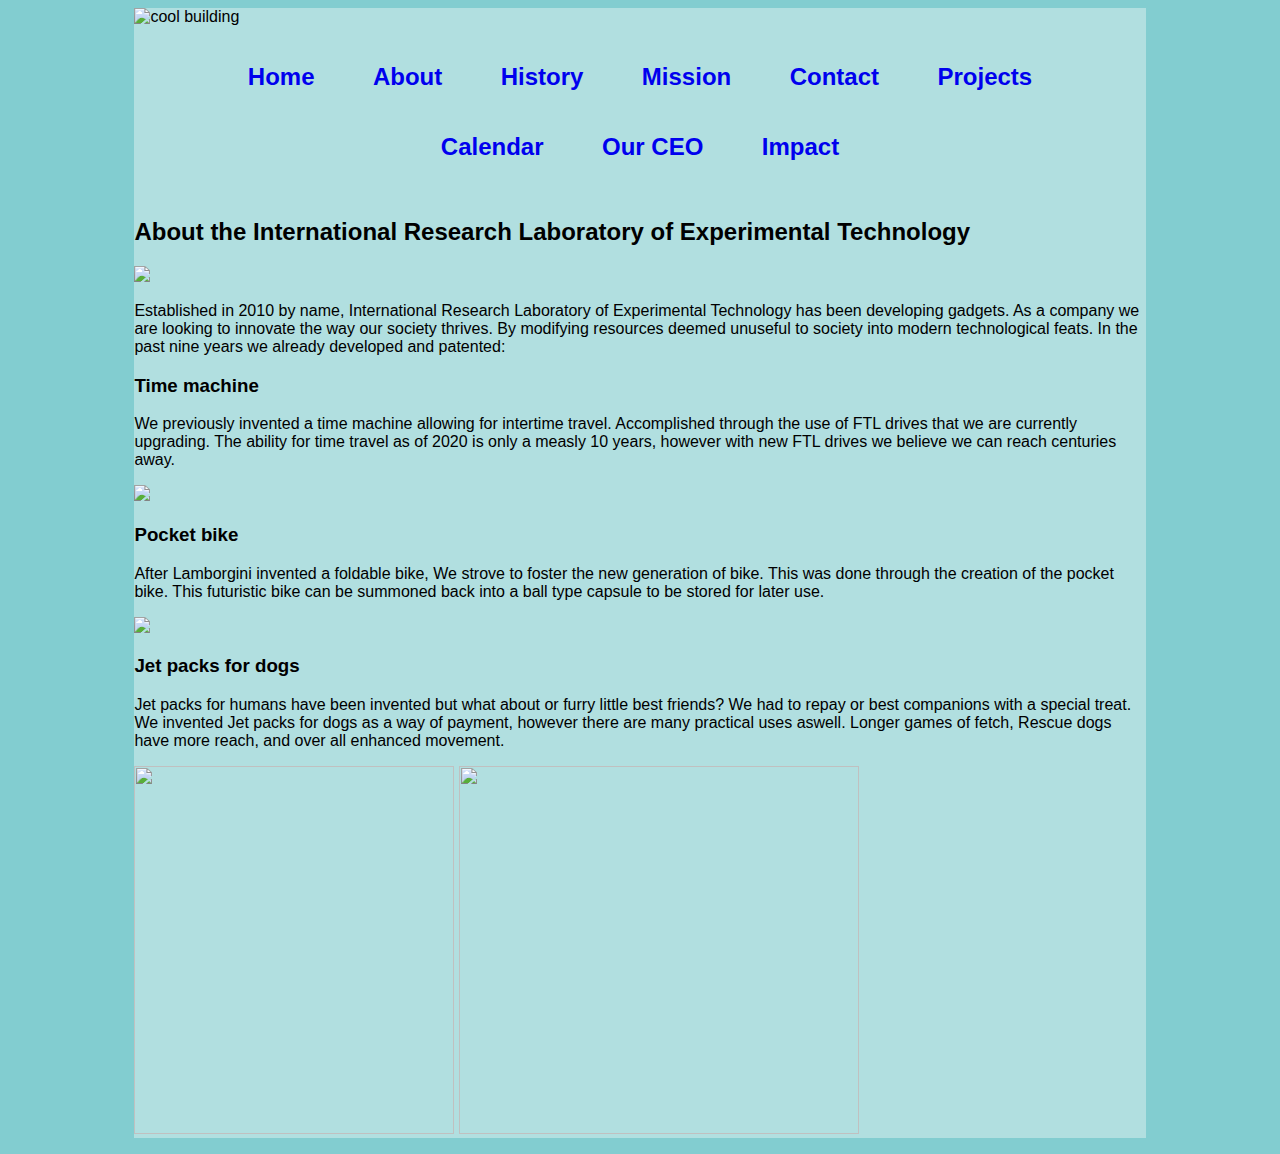
==== about.html @ 97b9f7b4 "Put into a wrapper and fixed indentation" ====
<!DOCTYPE html>
<html lang="en">
    <head>
        <meta charset="UTF-8">
        <meta name="viewport" content="width=device-width, initial-scale=1.0">
        <title>About</title>
        <link rel="stylesheet" href="css/style.css">
    </head>
    <body>
        <div id="wrapper">
            <img src="images/site-banner.jpeg" alt="cool building">
            <nav>
                <a href="index.html">Home</a>
                <a href="about.html">About</a>
                <a href="history.html">History</a>
                <a href="mission.html">Mission</a>
                <a href="contact.html">Contact</a>
                <a href="projects.html">Projects</a>
                <a href="calendar.html">Calendar</a>
                <a href="CEO.html">Our CEO</a>
                <a href="impact.html">Impact</a>
            </nav>
            <main>
            <h2>About the International Research Laboratory of Experimental Technology</h2>
            <image src="images/Lab2.jpeg">
            <p>
                Established in 2010 by name, 
                International Research Laboratory of Experimental Technology has been developing gadgets.
                As a company we are looking to innovate the way our society thrives.
                By modifying resources deemed unuseful to society into modern technological feats.
                In the past nine years we already developed and patented:
                <h3>Time machine</h3>
                <p>
                    We previously invented a time machine allowing for intertime travel. Accomplished through the use of FTL drives that we are currently upgrading.
                    The ability for time travel as of 2020 is only a measly 10 years, however with new FTL drives we believe we can reach centuries away.
                </p>
                <image src="images/Time.jpeg">
                <h3>Pocket bike</h3>
                <p>
                    After Lamborgini invented a foldable bike, We strove to foster the new generation of bike.
                    This was done through the creation of the pocket bike. This futuristic bike can be summoned back into a ball type capsule to be stored for later use.
                </p>
                <image src="images/Bike.jpeg">
                <h3>Jet packs for dogs</h3>
                <p>
                    Jet packs for humans have been invented but what about or furry little best friends?
                    We had to repay or best companions with a special treat. 
                    We invented Jet packs for dogs as a way of payment, however there are many practical uses aswell.
                    Longer games of fetch, Rescue dogs have more reach, and over all enhanced movement.
                </p>
                <image src="images/Jetpack.jpeg" style="height: 23em; width: 20em;">
                <image src="images/dog.jpeg" style="height: 23em; width: 25em;"> 
            </p>
            </main>
        </div>
    </body>
</html>
---- css/style.css ----
*{
    box-sizing: border-box;
    font-family: Arial, Helvetica, sans-serif;
}
body{
    background-color: rgb(130, 205, 208);
}
header{
    background-color: #6cd9af;
}
#wrapper{
    background-color: #b1dfe0;
    width: 80%;
    margin-right: auto;
    margin-left: auto;
}
footer{
    background-color: #6cd9af;
    font-size: .60em;
    font-style: italic;
    text-align: center;
    padding: 1em;
}
nav{
    text-align: center;
    padding: 1em;
}
nav a{
    text-align: center;
    font-weight: bold;
    font-size: 1.5em;
    text-decoration: none;
    display: inline-block;
    border: 3px inset transparent;
    padding: .75em 1em;
}
nav a:hover{
    border: 3px inset black;
}
label{
    float: left;
    display: block;
    text-align: right;
    font-weight: bold;
    width: 10em;
    padding-right: 1em;
}
input, textarea{
    display: block;
    margin-bottom: 2em;
}
#mySubmit{
    margin-left: 12em;
}
img{
    width: 95%;
}
main.home{
    text-align: center;
}
footer{
    text-align: center;
    background-color: rgb(160, 205, 208);
}
form{
    padding: 3em;
}
#wrappertable{
    font-family: Arial, Helvetica, sans-serif;
    background-image: url(../images/project/computer.jpg);
    background-position: center;
    background-size: cover;
    height: 100vh;

}
table, th, tr, td{
    border: 1px solid white;
    border-collapse: collapse;
}
table{
    background-color: white;
    margin: 80px auto;
    box-shadow: 0 10px 60px rgba(0,0,0,0,.9);
}
th, tr, td{
    padding: 20px;
}
caption{
    background-image: url(../images/project/computerboard.jpg);
    height: 200px;
    padding: 2em;
    color: white;
    font-size: 40px;


}
tr:nth-child(even){
    background-color: lightblue;
}
td.active, td:hover{
    color: white;
    background-color: green;
    cursor: grab;
}
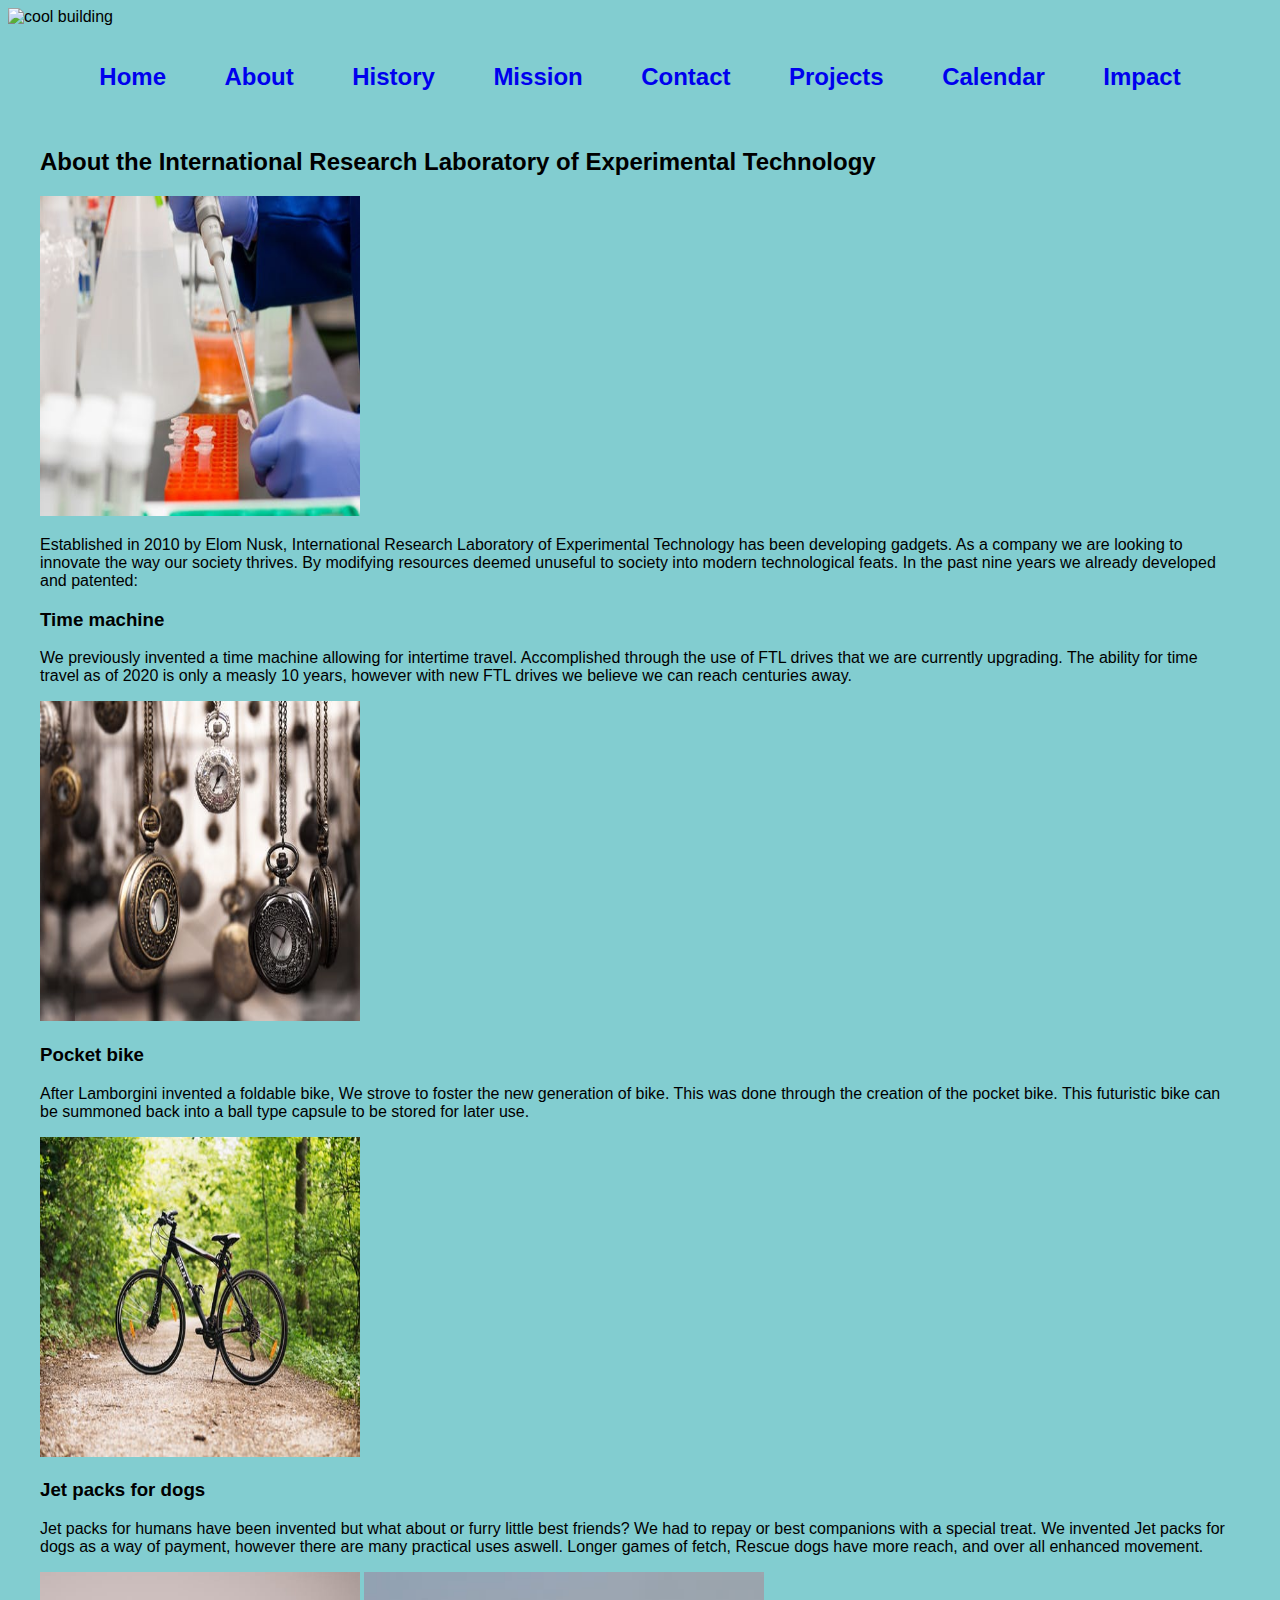
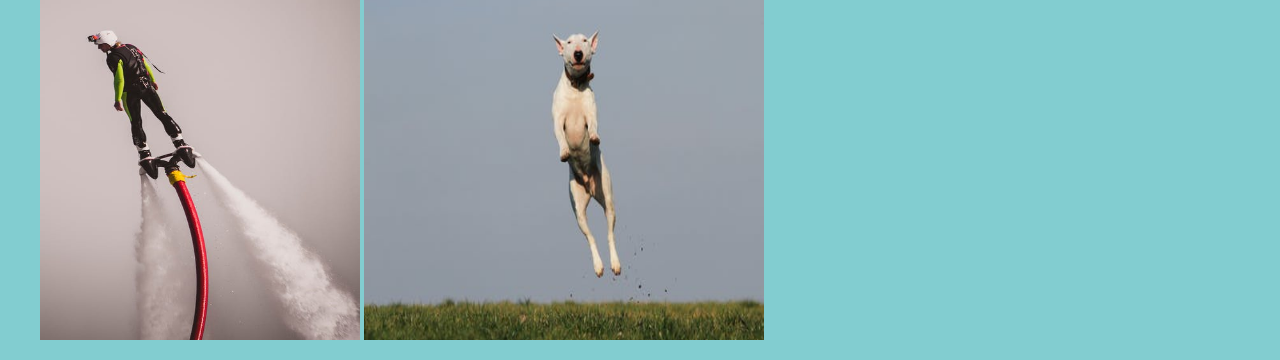
==== commit 1aa4554d: "updating about and impact" ====
--- a/about.html
+++ b/about.html
@@ -7,8 +7,7 @@
         <link rel="stylesheet" href="css/style.css">
     </head>
     <body>
-        <div id="wrapper">
-            <img src="images/site-banner.jpeg" alt="cool building">
+        <img src="images/site-banner.jpeg" alt="cool building">
             <nav>
                 <a href="index.html">Home</a>
                 <a href="about.html">About</a>
@@ -17,41 +16,39 @@
                 <a href="contact.html">Contact</a>
                 <a href="projects.html">Projects</a>
                 <a href="calendar.html">Calendar</a>
-                <a href="CEO.html">Our CEO</a>
                 <a href="impact.html">Impact</a>
             </nav>
-            <main>
+        <main>
             <h2>About the International Research Laboratory of Experimental Technology</h2>
-            <image src="images/Lab2.jpeg">
+            <image src="images/about/Lab2.jpeg" style="width: 20em; height: 20em;">
             <p>
-                Established in 2010 by name, 
+                Established in 2010 by Elom Nusk, 
                 International Research Laboratory of Experimental Technology has been developing gadgets.
                 As a company we are looking to innovate the way our society thrives.
                 By modifying resources deemed unuseful to society into modern technological feats.
                 In the past nine years we already developed and patented:
-                <h3>Time machine</h3>
+            <h3>Time machine</h3>
                 <p>
                     We previously invented a time machine allowing for intertime travel. Accomplished through the use of FTL drives that we are currently upgrading.
                     The ability for time travel as of 2020 is only a measly 10 years, however with new FTL drives we believe we can reach centuries away.
                 </p>
-                <image src="images/Time.jpeg">
-                <h3>Pocket bike</h3>
+            <image src="images/about/Time.jpeg" style="width: 20em; height: 20em;">
+            <h3>Pocket bike</h3>
                 <p>
                     After Lamborgini invented a foldable bike, We strove to foster the new generation of bike.
                     This was done through the creation of the pocket bike. This futuristic bike can be summoned back into a ball type capsule to be stored for later use.
                 </p>
-                <image src="images/Bike.jpeg">
-                <h3>Jet packs for dogs</h3>
+            <image src="images/about/Bike.jpeg" style="width: 20em; height: 20em;">
+            <h3>Jet packs for dogs</h3>
                 <p>
                     Jet packs for humans have been invented but what about or furry little best friends?
                     We had to repay or best companions with a special treat. 
                     We invented Jet packs for dogs as a way of payment, however there are many practical uses aswell.
                     Longer games of fetch, Rescue dogs have more reach, and over all enhanced movement.
                 </p>
-                <image src="images/Jetpack.jpeg" style="height: 23em; width: 20em;">
-                <image src="images/dog.jpeg" style="height: 23em; width: 25em;"> 
+            <image src="images/about/Jetpack.jpeg" style="height: 23em; width: 20em;">
+            <image src="images/about/dog.jpeg" style="height: 23em; width: 25em;"> 
             </p>
-            </main>
-        </div>
+        </main>
     </body>
 </html>--- a/css/style.css
+++ b/css/style.css
@@ -4,9 +4,6 @@
 }
 body{
     background-color: rgb(130, 205, 208);
-}
-header{
-    background-color: #6cd9af;
 }
 #wrapper{
     background-color: #b1dfe0;
@@ -15,7 +12,8 @@
     margin-left: auto;
 }
 footer{
-    background-color: #6cd9af;
+    text-align: center;
+    background-color: rgb(160, 205, 208);
     font-size: .60em;
     font-style: italic;
     text-align: center;
@@ -24,6 +22,7 @@
 nav{
     text-align: center;
     padding: 1em;
+    background-color: rgb(130, 205, 208);
 }
 nav a{
     text-align: center;
@@ -53,25 +52,22 @@
     margin-left: 12em;
 }
 img{
-    width: 95%;
+    width: 100%;
 }
-main.home{
+.home{
     text-align: center;
 }
-footer{
-    text-align: center;
-    background-color: rgb(160, 205, 208);
+main{
+    padding: 0 2em;
 }
 form{
     padding: 3em;
 }
 #wrappertable{
-    font-family: Arial, Helvetica, sans-serif;
     background-image: url(../images/project/computer.jpg);
     background-position: center;
     background-size: cover;
     height: 100vh;
-
 }
 table, th, tr, td{
     border: 1px solid white;
@@ -91,8 +87,6 @@
     padding: 2em;
     color: white;
     font-size: 40px;
-
-
 }
 tr:nth-child(even){
     background-color: lightblue;
@@ -102,3 +96,14 @@
     background-color: green;
     cursor: grab;
 }
+.column{
+    float: left;
+    width: 33.33%;
+    padding: 1em 0;
+}
+.center{
+    width: 30%;
+}
+.clearfix{
+    clear: both;
+}
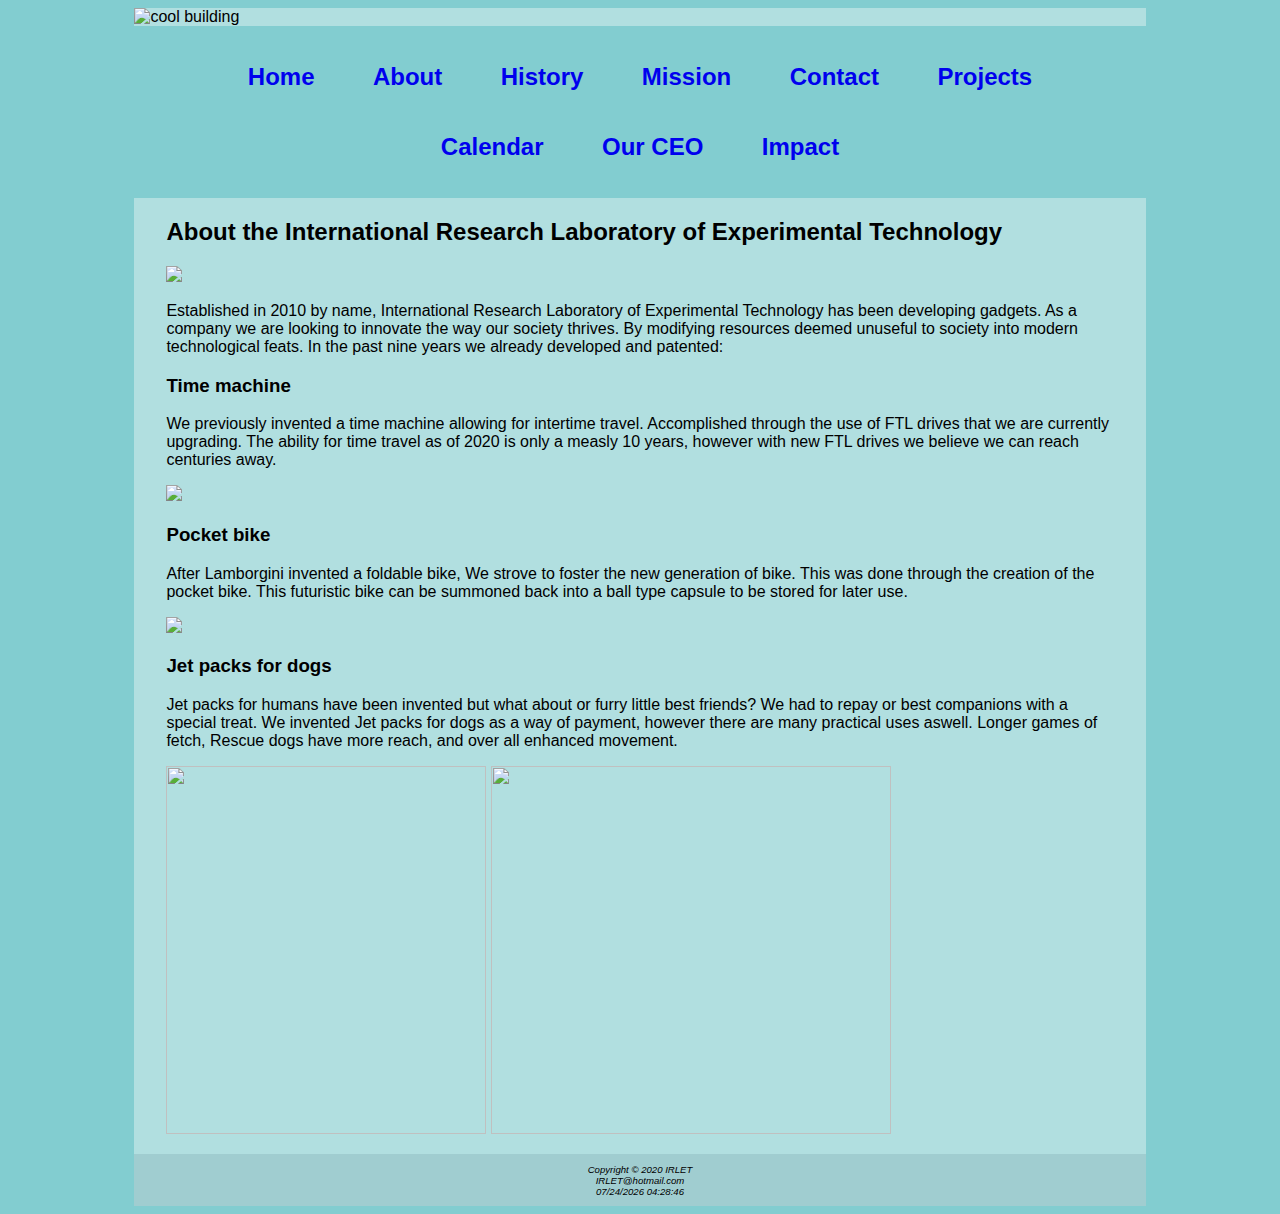
==== commit c50c137c: "Fixed footer" ====
--- a/about.html
+++ b/about.html
@@ -7,7 +7,8 @@
         <link rel="stylesheet" href="css/style.css">
     </head>
     <body>
-        <img src="images/site-banner.jpeg" alt="cool building">
+        <div id="wrapper">
+            <img src="images/site-banner.jpeg" alt="cool building">
             <nav>
                 <a href="index.html">Home</a>
                 <a href="about.html">About</a>
@@ -16,39 +17,48 @@
                 <a href="contact.html">Contact</a>
                 <a href="projects.html">Projects</a>
                 <a href="calendar.html">Calendar</a>
+                <a href="CEO.html">Our CEO</a>
                 <a href="impact.html">Impact</a>
             </nav>
-        <main>
+            <main>
             <h2>About the International Research Laboratory of Experimental Technology</h2>
-            <image src="images/about/Lab2.jpeg" style="width: 20em; height: 20em;">
+            <image src="images/Lab2.jpeg">
             <p>
-                Established in 2010 by Elom Nusk, 
+                Established in 2010 by name, 
                 International Research Laboratory of Experimental Technology has been developing gadgets.
                 As a company we are looking to innovate the way our society thrives.
                 By modifying resources deemed unuseful to society into modern technological feats.
                 In the past nine years we already developed and patented:
-            <h3>Time machine</h3>
+                <h3>Time machine</h3>
                 <p>
                     We previously invented a time machine allowing for intertime travel. Accomplished through the use of FTL drives that we are currently upgrading.
                     The ability for time travel as of 2020 is only a measly 10 years, however with new FTL drives we believe we can reach centuries away.
                 </p>
-            <image src="images/about/Time.jpeg" style="width: 20em; height: 20em;">
-            <h3>Pocket bike</h3>
+                <image src="images/Time.jpeg">
+                <h3>Pocket bike</h3>
                 <p>
                     After Lamborgini invented a foldable bike, We strove to foster the new generation of bike.
                     This was done through the creation of the pocket bike. This futuristic bike can be summoned back into a ball type capsule to be stored for later use.
                 </p>
-            <image src="images/about/Bike.jpeg" style="width: 20em; height: 20em;">
-            <h3>Jet packs for dogs</h3>
+                <image src="images/Bike.jpeg">
+                <h3>Jet packs for dogs</h3>
                 <p>
                     Jet packs for humans have been invented but what about or furry little best friends?
                     We had to repay or best companions with a special treat. 
                     We invented Jet packs for dogs as a way of payment, however there are many practical uses aswell.
                     Longer games of fetch, Rescue dogs have more reach, and over all enhanced movement.
                 </p>
-            <image src="images/about/Jetpack.jpeg" style="height: 23em; width: 20em;">
-            <image src="images/about/dog.jpeg" style="height: 23em; width: 25em;"> 
+                <image src="images/Jetpack.jpeg" style="height: 23em; width: 20em;">
+                <image src="images/dog.jpeg" style="height: 23em; width: 25em;"> 
             </p>
-        </main>
+            </main>
+            <footer>
+                Copyright © 2020 IRLET<br>
+                IRLET@hotmail.com<br>
+                <script>
+                    document.write(document.lastModified);
+                </script>
+            </footer>
+        </div>
     </body>
 </html>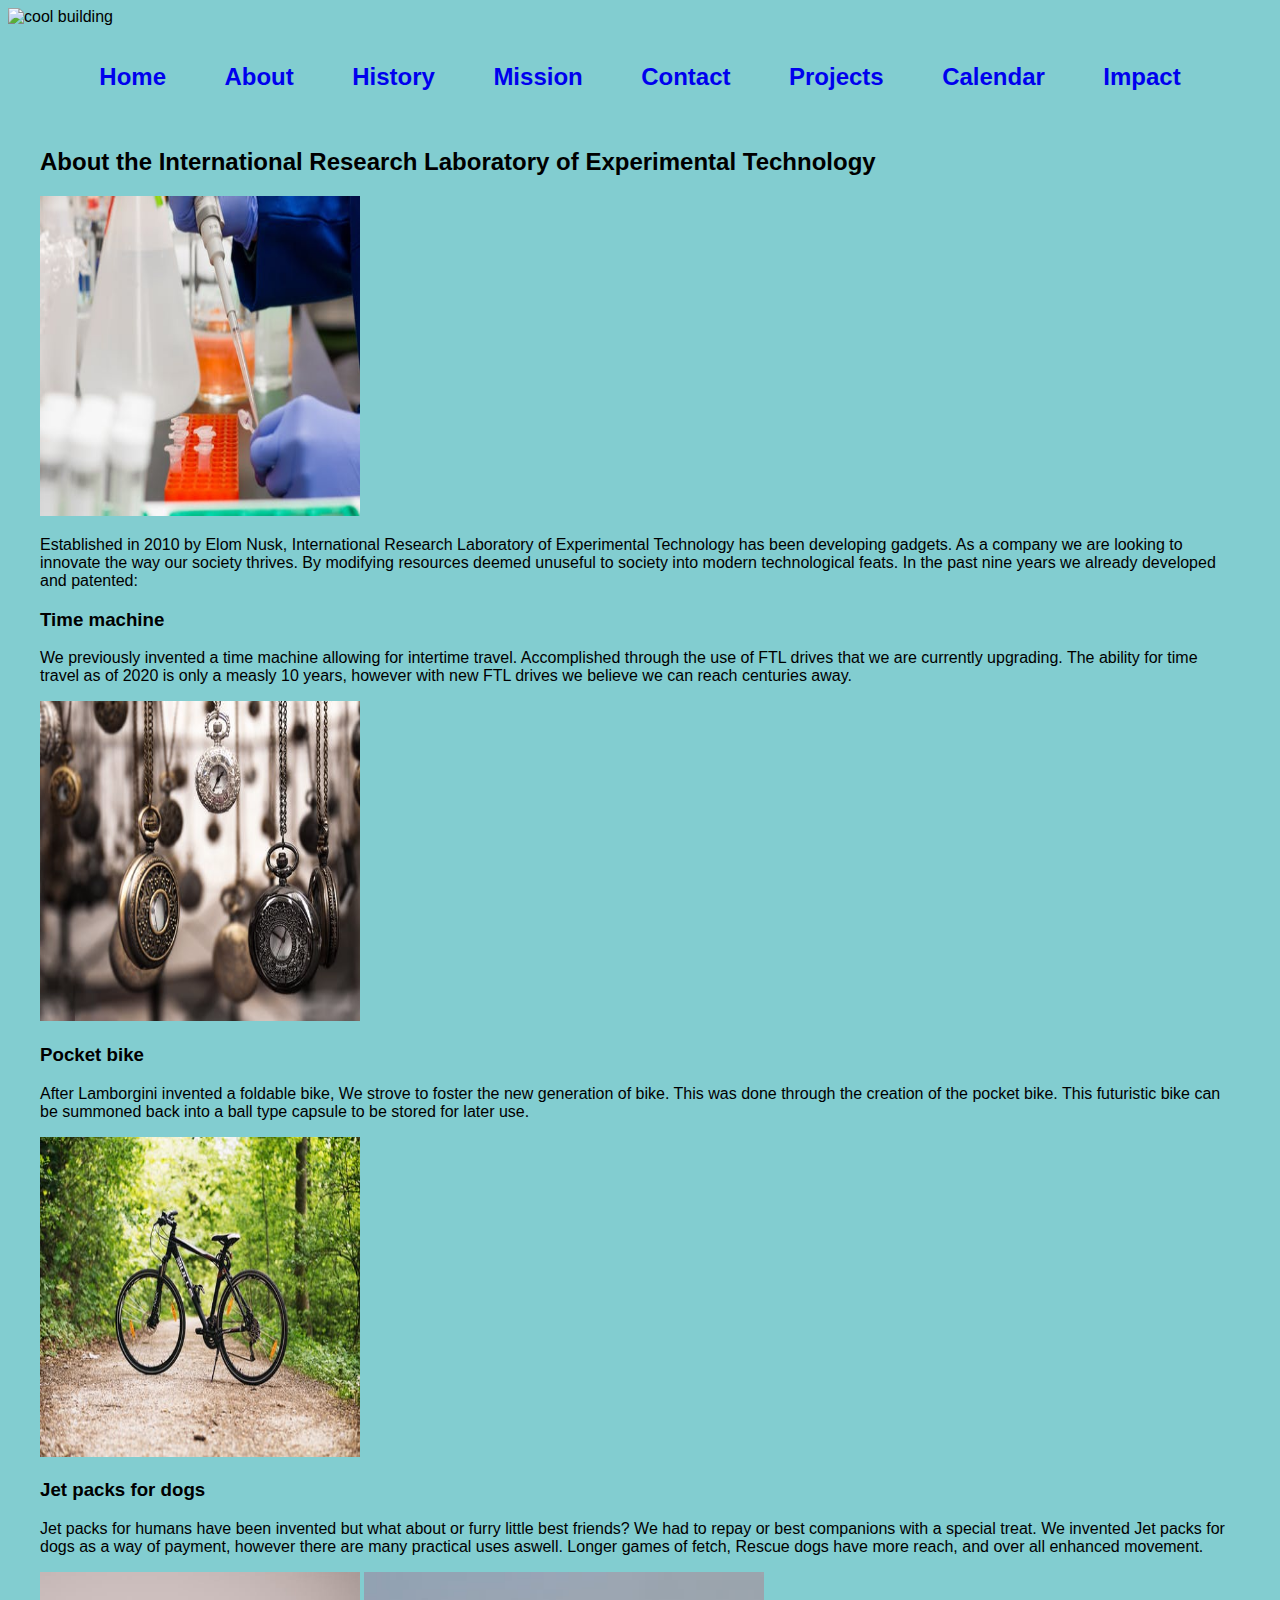
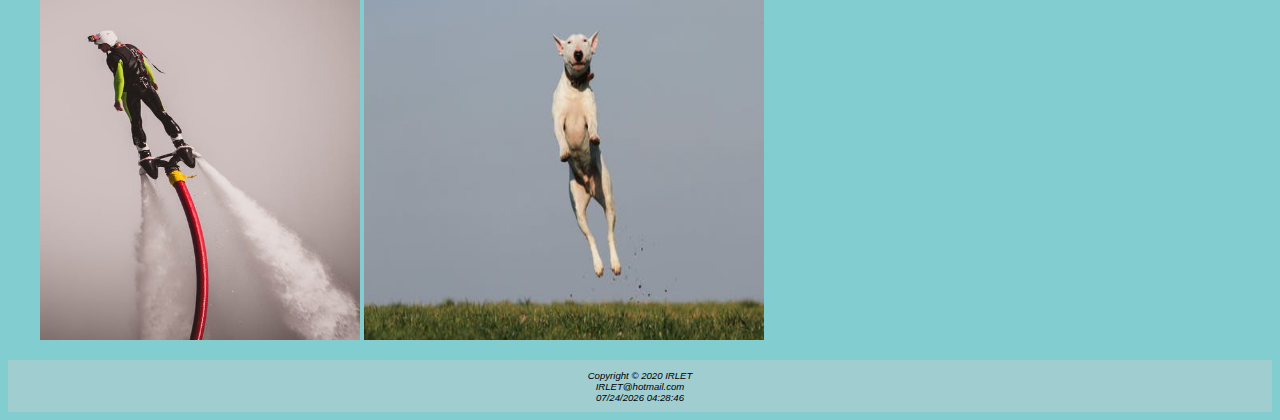
==== commit d5343b48: "Merged about.html" ====
--- a/about.html
+++ b/about.html
@@ -7,8 +7,7 @@
         <link rel="stylesheet" href="css/style.css">
     </head>
     <body>
-        <div id="wrapper">
-            <img src="images/site-banner.jpeg" alt="cool building">
+        <img src="images/site-banner.jpeg" alt="cool building">
             <nav>
                 <a href="index.html">Home</a>
                 <a href="about.html">About</a>
@@ -17,39 +16,38 @@
                 <a href="contact.html">Contact</a>
                 <a href="projects.html">Projects</a>
                 <a href="calendar.html">Calendar</a>
-                <a href="CEO.html">Our CEO</a>
                 <a href="impact.html">Impact</a>
             </nav>
-            <main>
+        <main>
             <h2>About the International Research Laboratory of Experimental Technology</h2>
-            <image src="images/Lab2.jpeg">
+            <image src="images/about/Lab2.jpeg" style="width: 20em; height: 20em;">
             <p>
-                Established in 2010 by name, 
+                Established in 2010 by Elom Nusk, 
                 International Research Laboratory of Experimental Technology has been developing gadgets.
                 As a company we are looking to innovate the way our society thrives.
                 By modifying resources deemed unuseful to society into modern technological feats.
                 In the past nine years we already developed and patented:
-                <h3>Time machine</h3>
+            <h3>Time machine</h3>
                 <p>
                     We previously invented a time machine allowing for intertime travel. Accomplished through the use of FTL drives that we are currently upgrading.
                     The ability for time travel as of 2020 is only a measly 10 years, however with new FTL drives we believe we can reach centuries away.
                 </p>
-                <image src="images/Time.jpeg">
-                <h3>Pocket bike</h3>
+            <image src="images/about/Time.jpeg" style="width: 20em; height: 20em;">
+            <h3>Pocket bike</h3>
                 <p>
                     After Lamborgini invented a foldable bike, We strove to foster the new generation of bike.
                     This was done through the creation of the pocket bike. This futuristic bike can be summoned back into a ball type capsule to be stored for later use.
                 </p>
-                <image src="images/Bike.jpeg">
-                <h3>Jet packs for dogs</h3>
+            <image src="images/about/Bike.jpeg" style="width: 20em; height: 20em;">
+            <h3>Jet packs for dogs</h3>
                 <p>
                     Jet packs for humans have been invented but what about or furry little best friends?
                     We had to repay or best companions with a special treat. 
                     We invented Jet packs for dogs as a way of payment, however there are many practical uses aswell.
                     Longer games of fetch, Rescue dogs have more reach, and over all enhanced movement.
                 </p>
-                <image src="images/Jetpack.jpeg" style="height: 23em; width: 20em;">
-                <image src="images/dog.jpeg" style="height: 23em; width: 25em;"> 
+            <image src="images/about/Jetpack.jpeg" style="height: 23em; width: 20em;">
+            <image src="images/about/dog.jpeg" style="height: 23em; width: 25em;"> 
             </p>
             </main>
             <footer>
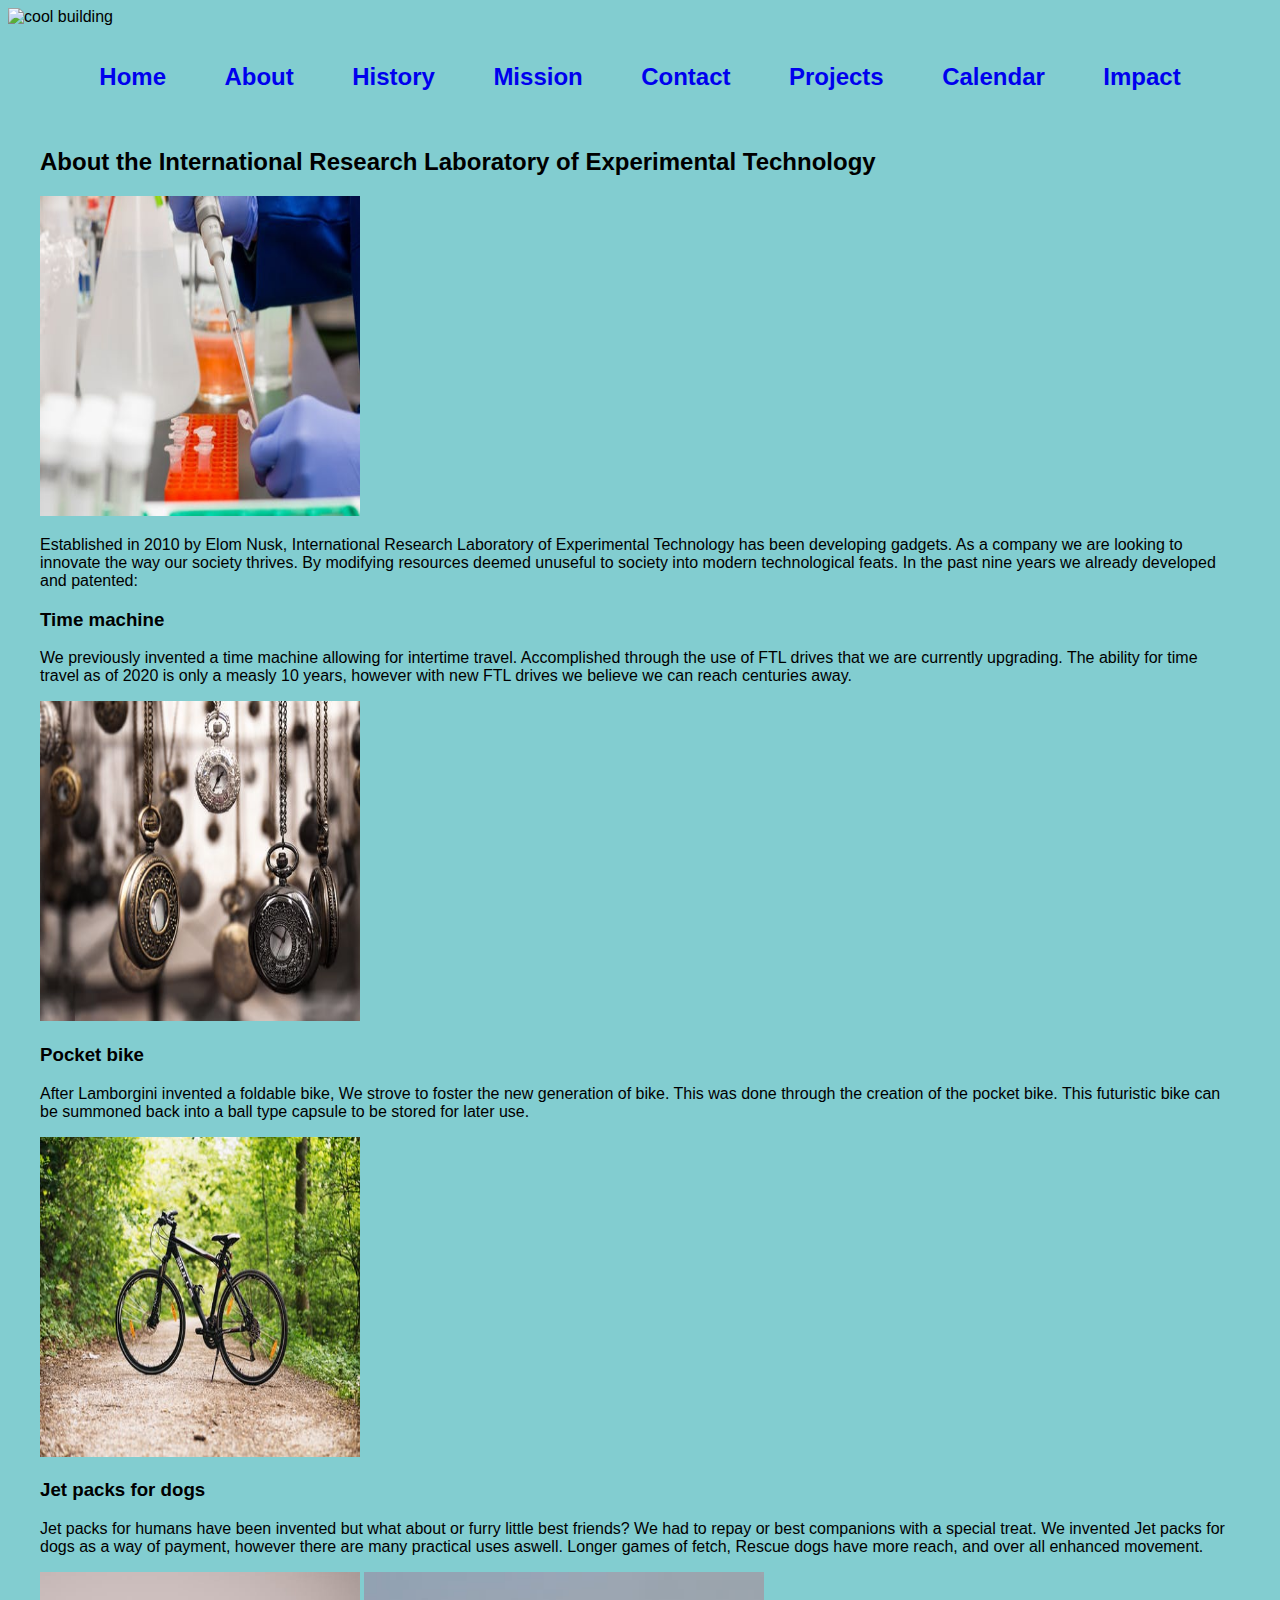
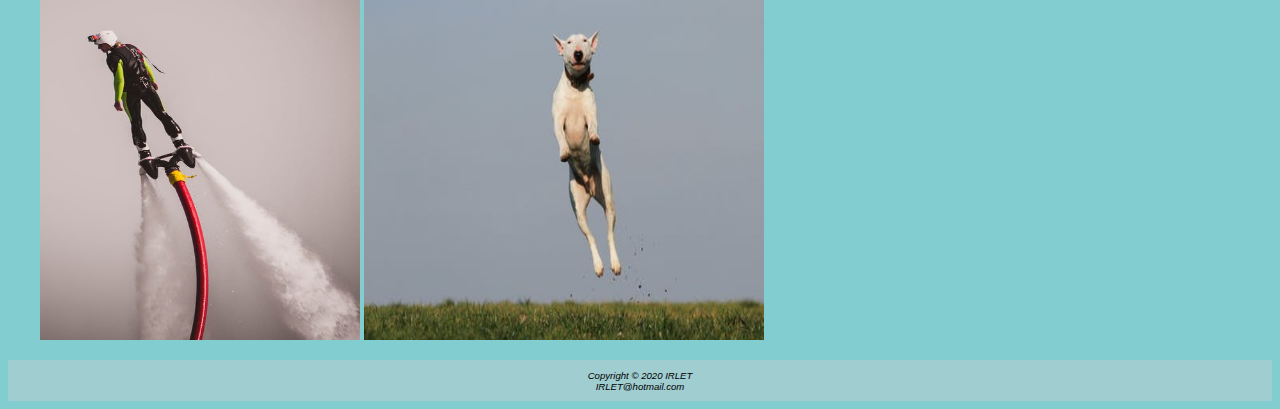
==== commit 05057a2d: "Added external script to footer" ====
--- a/about.html
+++ b/about.html
@@ -53,9 +53,7 @@
             <footer>
                 Copyright © 2020 IRLET<br>
                 IRLET@hotmail.com<br>
-                <script>
-                    document.write(document.lastModified);
-                </script>
+                <script src="js/script.js"></script>
             </footer>
         </div>
     </body>
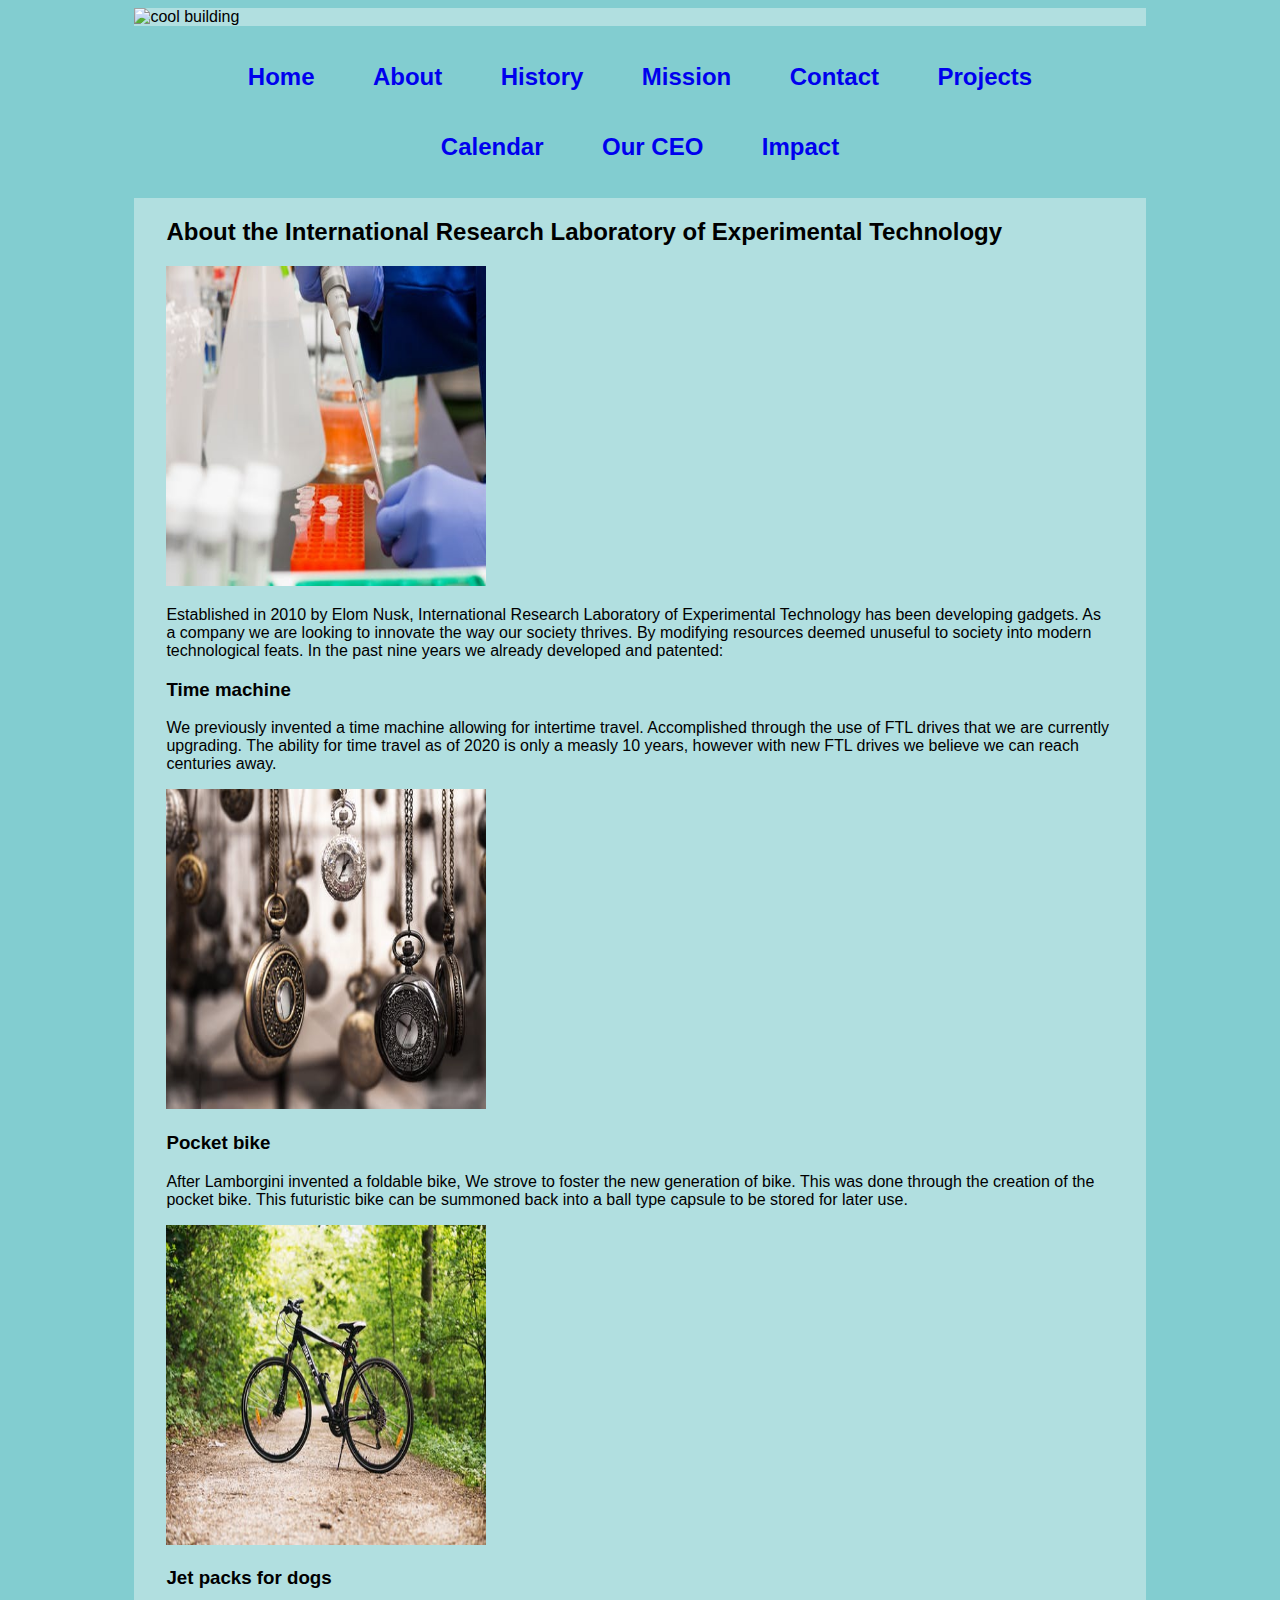
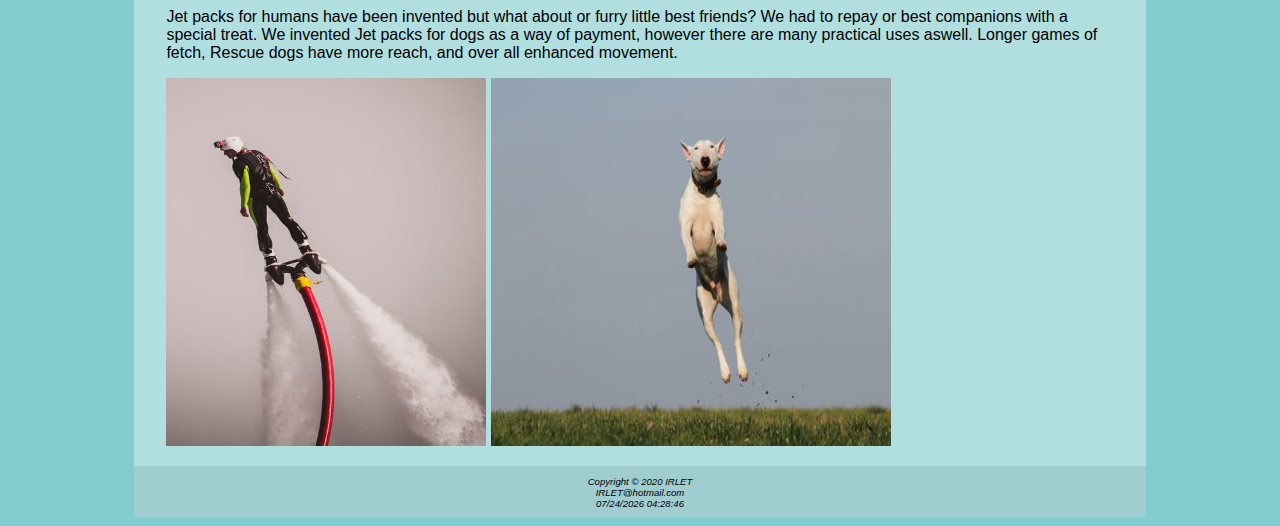
==== commit 7be302e0: "Put pages into wrappers" ====
--- a/about.html
+++ b/about.html
@@ -1,23 +1,25 @@
 <!DOCTYPE html>
 <html lang="en">
-    <head>
-        <meta charset="UTF-8">
-        <meta name="viewport" content="width=device-width, initial-scale=1.0">
-        <title>About</title>
-        <link rel="stylesheet" href="css/style.css">
-    </head>
-    <body>
+<head>
+    <meta charset="UTF-8">
+    <meta name="viewport" content="width=device-width, initial-scale=1.0">
+    <title>About</title>
+    <link rel="stylesheet" href="css/style.css">
+</head>
+<body>
+    <div id="wrapper">
         <img src="images/site-banner.jpeg" alt="cool building">
-            <nav>
-                <a href="index.html">Home</a>
-                <a href="about.html">About</a>
-                <a href="history.html">History</a>
-                <a href="mission.html">Mission</a>
-                <a href="contact.html">Contact</a>
-                <a href="projects.html">Projects</a>
-                <a href="calendar.html">Calendar</a>
-                <a href="impact.html">Impact</a>
-            </nav>
+        <nav>
+            <a href="index.html">Home</a>
+            <a href="about.html">About</a>
+            <a href="history.html">History</a>
+            <a href="mission.html">Mission</a>
+            <a href="contact.html">Contact</a>
+            <a href="projects.html">Projects</a>
+            <a href="calendar.html">Calendar</a>
+            <a href="CEO.html">Our CEO</a>
+            <a href="impact.html">Impact</a>
+        </nav>
         <main>
             <h2>About the International Research Laboratory of Experimental Technology</h2>
             <image src="images/about/Lab2.jpeg" style="width: 20em; height: 20em;">
@@ -46,15 +48,15 @@
                     We invented Jet packs for dogs as a way of payment, however there are many practical uses aswell.
                     Longer games of fetch, Rescue dogs have more reach, and over all enhanced movement.
                 </p>
-            <image src="images/about/Jetpack.jpeg" style="height: 23em; width: 20em;">
-            <image src="images/about/dog.jpeg" style="height: 23em; width: 25em;"> 
+                <image src="images/about/Jetpack.jpeg" style="height: 23em; width: 20em;">
+                <image src="images/about/dog.jpeg" style="height: 23em; width: 25em;"> 
             </p>
-            </main>
-            <footer>
-                Copyright © 2020 IRLET<br>
-                IRLET@hotmail.com<br>
-                <script src="js/script.js"></script>
-            </footer>
-        </div>
-    </body>
+        </main>
+        <footer>
+            Copyright © 2020 IRLET<br>
+            IRLET@hotmail.com<br>
+            <script src="js/script.js"></script>
+        </footer>
+    </div>
+</body>
 </html>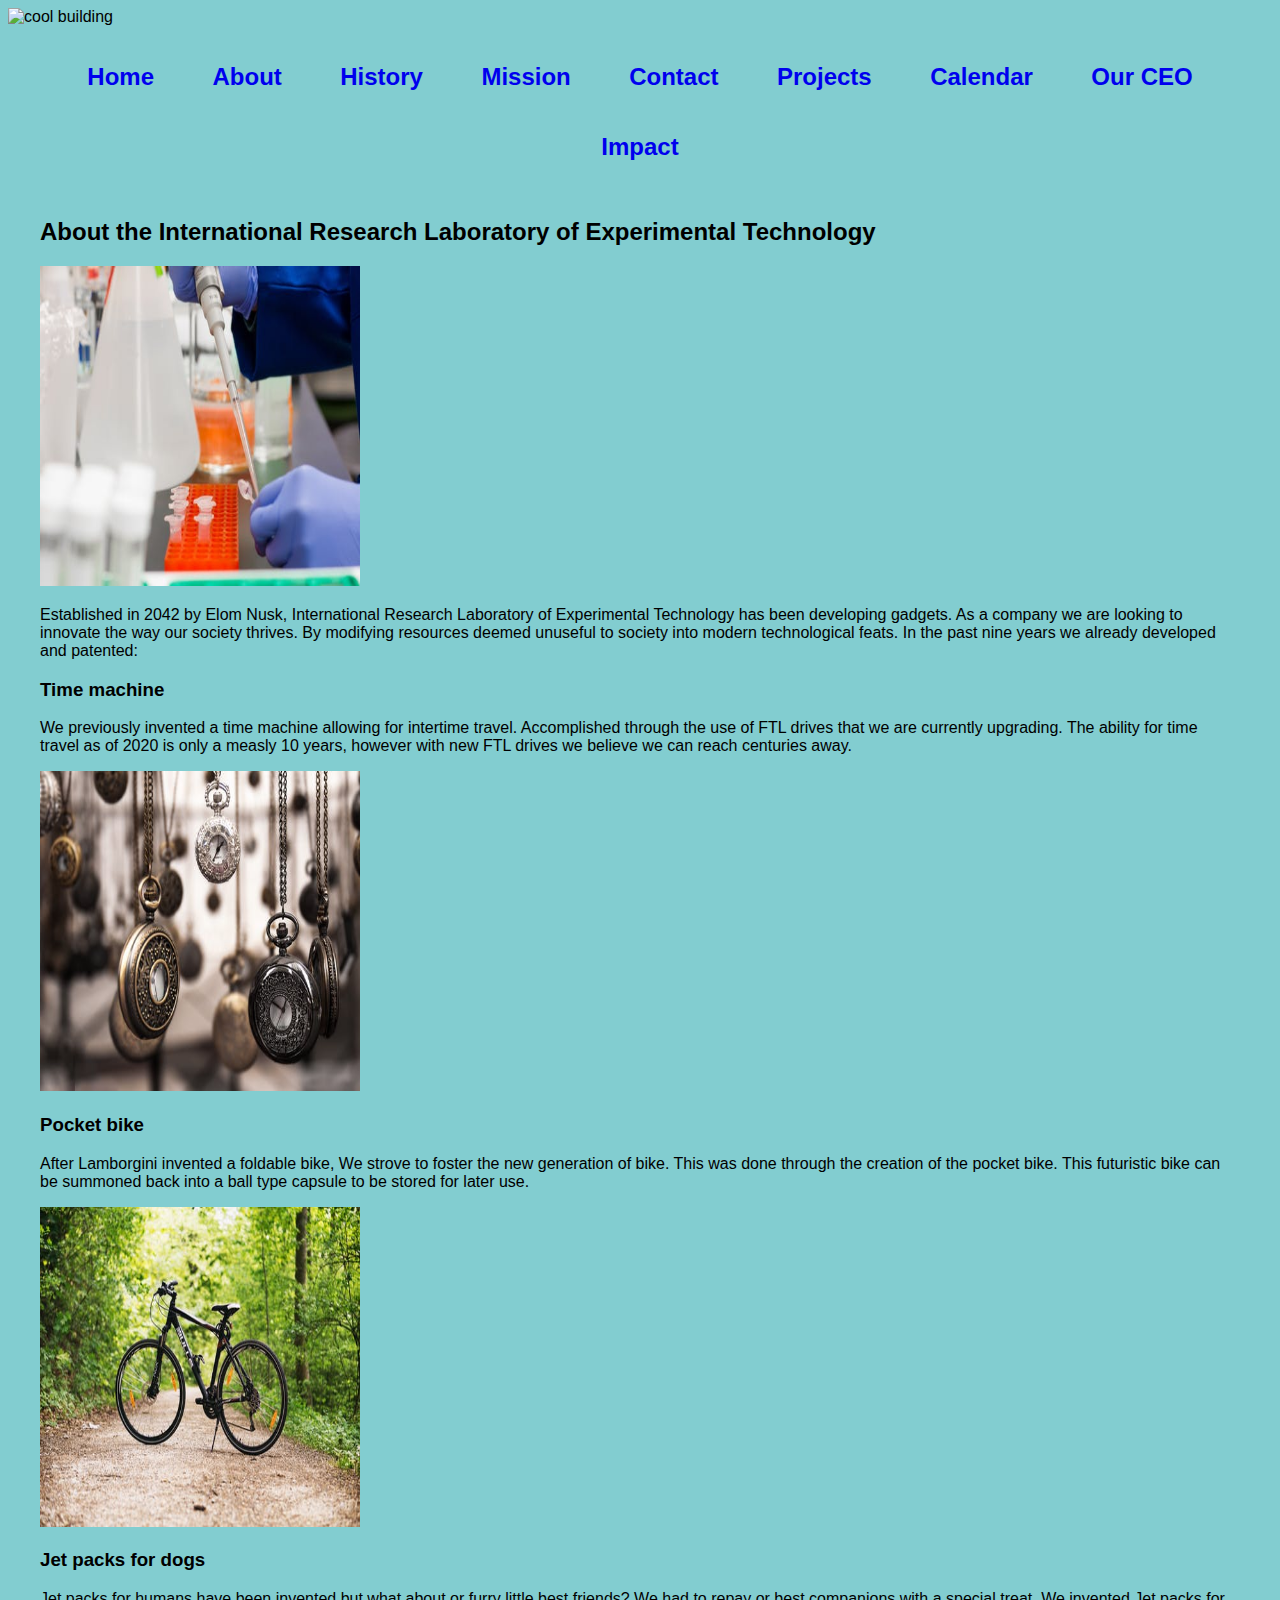
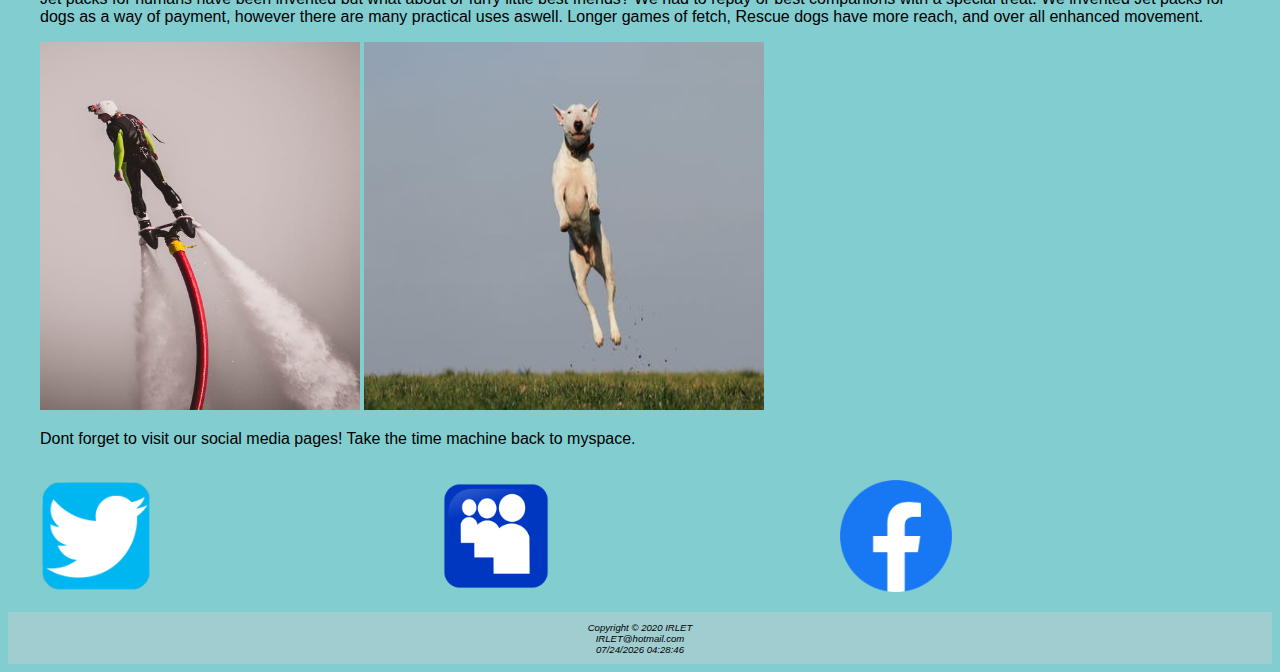
==== commit ad0e88a0: "updating js footer and links to social media" ====
--- a/about.html
+++ b/about.html
@@ -1,30 +1,29 @@
 <!DOCTYPE html>
 <html lang="en">
-<head>
-    <meta charset="UTF-8">
-    <meta name="viewport" content="width=device-width, initial-scale=1.0">
-    <title>About</title>
-    <link rel="stylesheet" href="css/style.css">
-</head>
-<body>
-    <div id="wrapper">
+    <head>
+        <meta charset="UTF-8">
+        <meta name="viewport" content="width=device-width, initial-scale=1.0">
+        <title>About</title>
+        <link rel="stylesheet" href="css/style.css">
+    </head>
+    <body>
         <img src="images/site-banner.jpeg" alt="cool building">
-        <nav>
-            <a href="index.html">Home</a>
-            <a href="about.html">About</a>
-            <a href="history.html">History</a>
-            <a href="mission.html">Mission</a>
-            <a href="contact.html">Contact</a>
-            <a href="projects.html">Projects</a>
-            <a href="calendar.html">Calendar</a>
-            <a href="CEO.html">Our CEO</a>
-            <a href="impact.html">Impact</a>
-        </nav>
+            <nav>
+                <a href="index.html">Home</a>
+                <a href="about.html">About</a>
+                <a href="history.html">History</a>
+                <a href="mission.html">Mission</a>
+                <a href="contact.html">Contact</a>
+                <a href="projects.html">Projects</a>
+                <a href="calendar.html">Calendar</a>
+                <a href="CEO.html">Our CEO</a>
+                <a href="impact.html">Impact</a>
+            </nav>
         <main>
             <h2>About the International Research Laboratory of Experimental Technology</h2>
             <image src="images/about/Lab2.jpeg" style="width: 20em; height: 20em;">
             <p>
-                Established in 2010 by Elom Nusk, 
+                Established in 2042 by Elom Nusk, 
                 International Research Laboratory of Experimental Technology has been developing gadgets.
                 As a company we are looking to innovate the way our society thrives.
                 By modifying resources deemed unuseful to society into modern technological feats.
@@ -48,15 +47,36 @@
                     We invented Jet packs for dogs as a way of payment, however there are many practical uses aswell.
                     Longer games of fetch, Rescue dogs have more reach, and over all enhanced movement.
                 </p>
-                <image src="images/about/Jetpack.jpeg" style="height: 23em; width: 20em;">
-                <image src="images/about/dog.jpeg" style="height: 23em; width: 25em;"> 
-            </p>
+            <image src="images/about/Jetpack.jpeg" style="height: 23em; width: 20em;">
+            <image src="images/about/dog.jpeg" style="height: 23em; width: 25em;"> 
+                <p>
+                    Dont forget to visit our social media pages! Take the time machine back to myspace.
+                </p>
+    
+                <div class="column">
+                    <a href="https://twitter.com">
+                        <img src="images/twitter.png" alt="twitter" class="center" style="height: 7em; width: 7em;">
+                    </a>
+                </div>
+    
+                <div class="column">
+                    <a href="https://www.myspace.com">
+                        <img src="images/myspace.png" alt="myspace" class="center" style="height: 7em; width: 7em;">
+                    </a>
+                </div>
+    
+                <div class="column">
+                    <a href="https://www.facebook.com">
+                        <img src="images/facebook.png" alt="facebook" class="center" style="height: 7em; width: 7em;">
+                    </a>
+                </div>
+
+                <div class="clearfix"></div>
         </main>
         <footer>
             Copyright © 2020 IRLET<br>
             IRLET@hotmail.com<br>
             <script src="js/script.js"></script>
         </footer>
-    </div>
-</body>
+    </body>
 </html>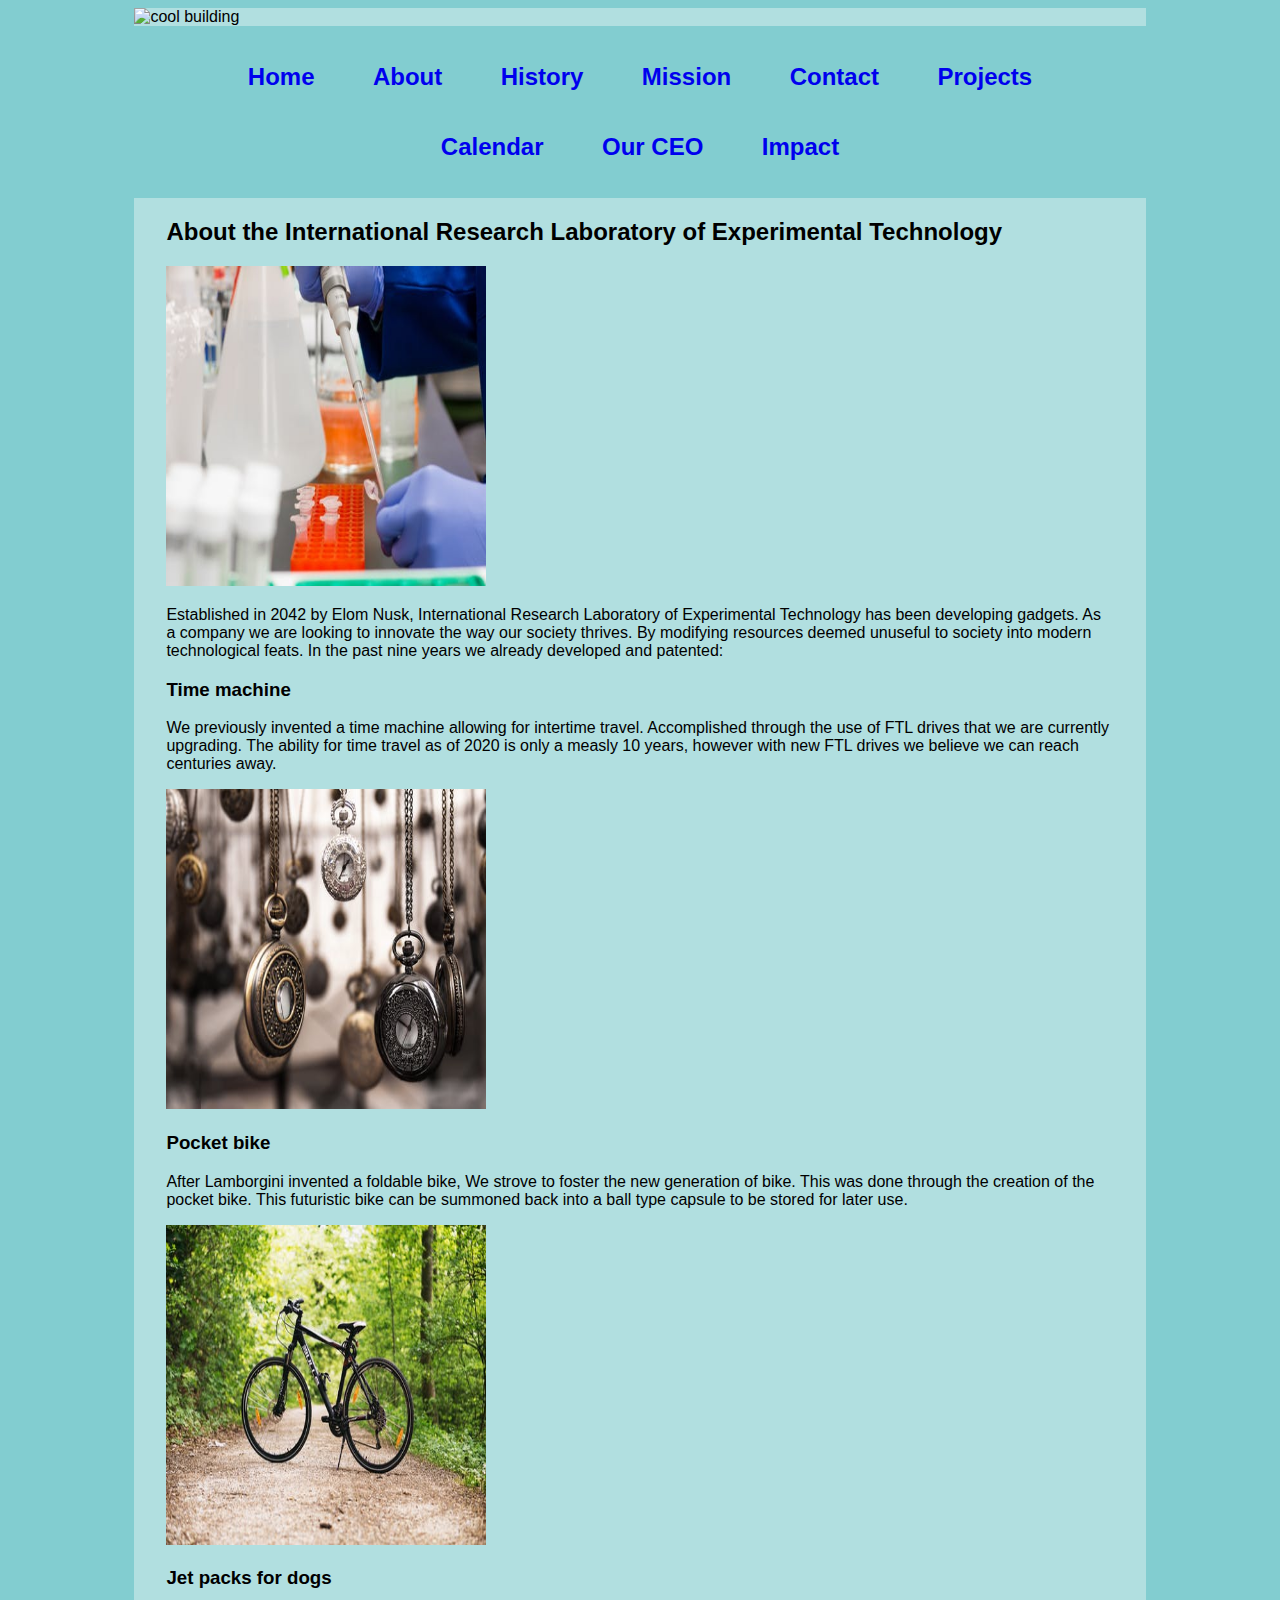
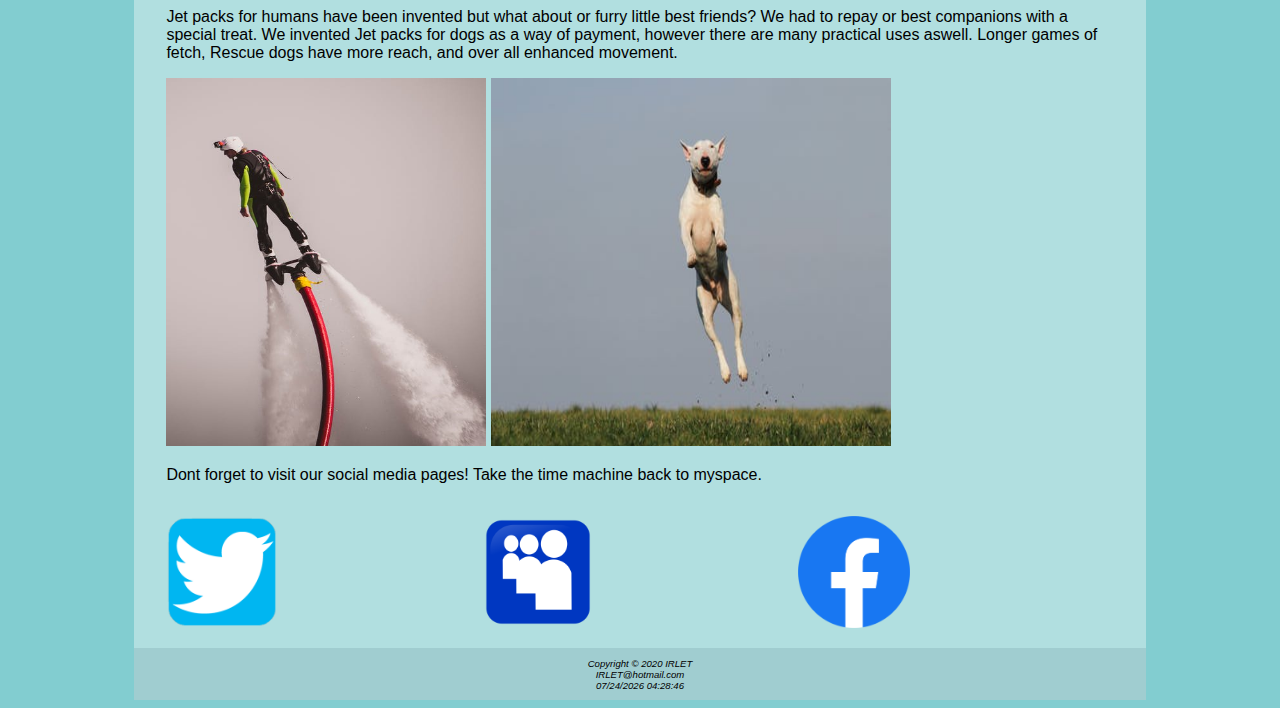
==== commit 9476ae0e: "Fixed merge conflicts" ====
--- a/about.html
+++ b/about.html
@@ -1,12 +1,13 @@
 <!DOCTYPE html>
 <html lang="en">
-    <head>
-        <meta charset="UTF-8">
-        <meta name="viewport" content="width=device-width, initial-scale=1.0">
-        <title>About</title>
-        <link rel="stylesheet" href="css/style.css">
-    </head>
-    <body>
+<head>
+    <meta charset="UTF-8">
+    <meta name="viewport" content="width=device-width, initial-scale=1.0">
+    <title>About</title>
+    <link rel="stylesheet" href="css/style.css">
+</head>
+<body>
+    <div id="wrapper">
         <img src="images/site-banner.jpeg" alt="cool building">
             <nav>
                 <a href="index.html">Home</a>
@@ -70,7 +71,7 @@
                         <img src="images/facebook.png" alt="facebook" class="center" style="height: 7em; width: 7em;">
                     </a>
                 </div>
-
+            </p>
                 <div class="clearfix"></div>
         </main>
         <footer>
@@ -78,5 +79,6 @@
             IRLET@hotmail.com<br>
             <script src="js/script.js"></script>
         </footer>
-    </body>
+    </div>
+</body>
 </html>